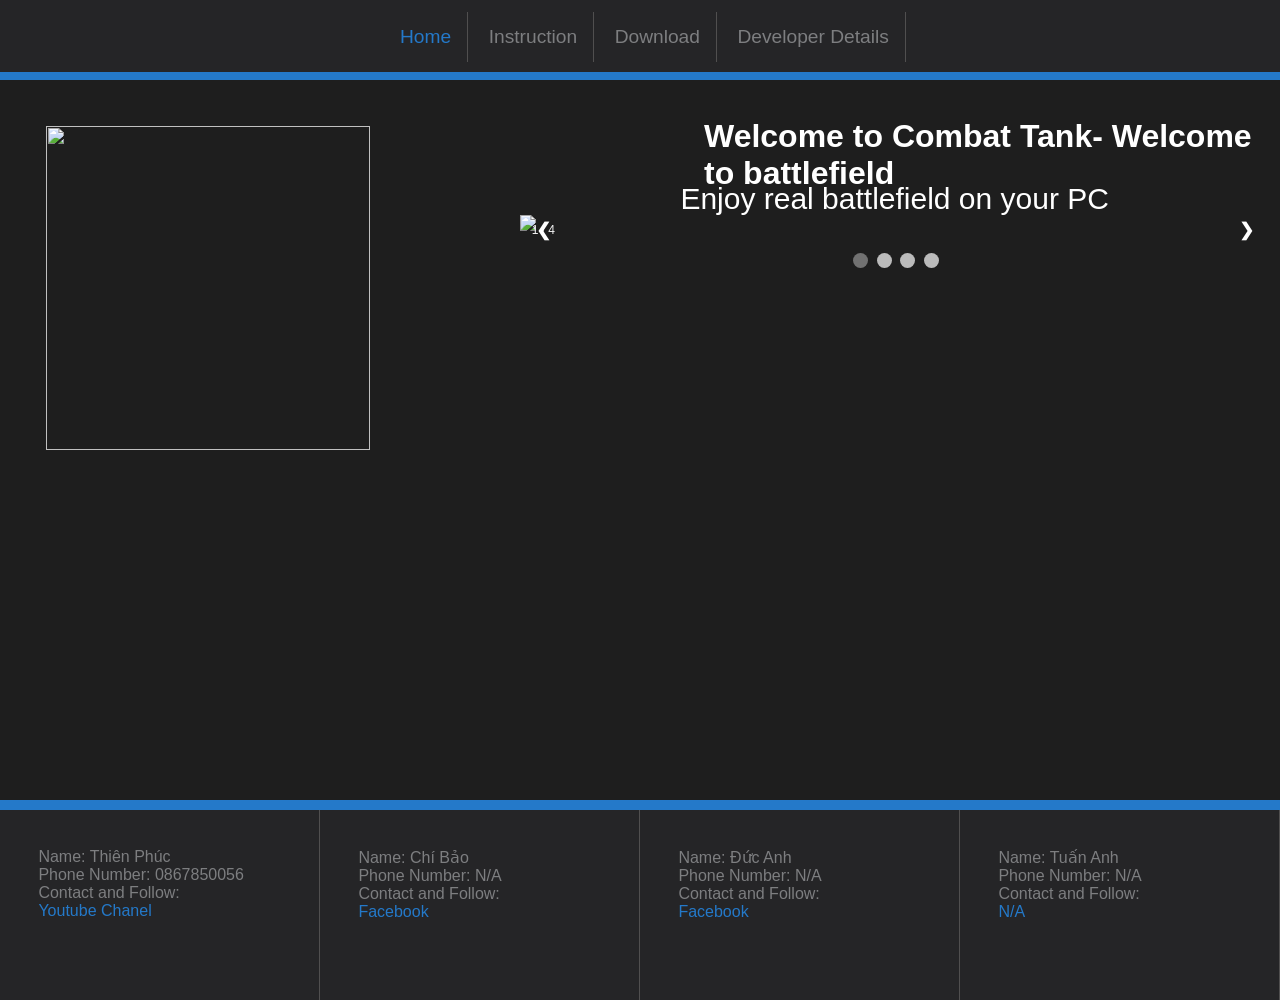
==== Web_Intro_ProJ/index.html @ b0754e71 "update web_intro" ====
<!DOCTYPE html>
<html lang="en">
<head>
    <meta charset="UTF-8">
    <meta http-equiv="X-UA-Compatible" content="IE=edge">
    <meta name="viewport" content="width=device-width, initial-scale=1.0">
    <link rel="stylesheet" href="style.css">
    <link rel="stylesheet" href="musicplayer.css">
    <link rel="stylesheet" href="https://cdnjs.cloudflare.com/ajax/libs/font-awesome/6.3.0/css/all.min.css">
    <link rel="stylesheet" href="slideshow.css">
    <script src="slideshow.js"></script>
    <title>Home</title>
</head>
<body onload="showSlides()">
    <nav class="nav-bar">
        <ul class="menu">
            <li class="menu-item"><a href="index.html" style="color: #2479c9;">Home</a></li>
            <li class="menu-item"><a href="Instruction.html">Instruction</a></li>
            <li class="menu-item"><a href="download.html">Download</a></li>
            <li class="menu-item"><a href="Detailsus.html">Developer Details</a></li>
        </ul>
        <div class="ribbon"></div>
    </nav>
    <div class="content">        
        <div class="left">
            <div class="disc">
                <div class="center">
                    <img src="Tank.jpg">
                </div>
            </div>
            <div class="parent">
                <div class="child-level-1">
                  <div class="child child-1"></div>
                  <div class="child child-2"></div>
                </div>
            </div>
        </div>       
        <div class="right">
            <div class="title"><h1>Welcome to Combat Tank- Welcome to battlefield</h1></div>
            <div class="slideshow-container">

                <!-- Full-width images with number and caption text -->
                <div class="mySlides fade">
                  <div class="numbertext">1 / 4</div>
                  <img src="tankbg1.jpg" style="width:100%">
                  <div class="text">Enjoy real battlefield on your PC</div>
                </div>
              
                <div class="mySlides fade">
                  <div class="numbertext">2 / 4</div>
                  <img src="tankbg2.jpg" style="width:100%">
                  <div class="text">You can play with AI</div>
                </div>
              
                <div class="mySlides fade">
                  <div class="numbertext">3 / 4</div>
                  <img src="tankbg3.jpg" style="width:100%">
                  <div class="text">You can combat with your friend</div>
                </div>

                <div class="mySlides fade">
                  <div class="numbertext">4 / 4</div>
                  <img src="tankbg4.jpg" style="width:100%">
                  <div class="text">Survival mode is available</div>
                </div>
              
                <!-- Next and previous buttons -->
                <a class="prev" onclick="plusSlides(-1)">&#10094;</a>
                <a class="next" onclick="plusSlides(1)">&#10095;</a>
              </div>
              <br>
              
              <!-- The dots/circles -->
              <div style="text-align:center">
                <span class="dot" onclick="currentSlide(1)"></span>
                <span class="dot" onclick="currentSlide(2)"></span>
                <span class="dot" onclick="currentSlide(3)"></span>
                <span class="dot" onclick="currentSlide(4)"></span>
              </div>
            </div>        
    </div>
    <footer class="footer">
        <div class="ribbon1"></div>
        <div class="part1">
            <p>Name: Thiên Phúc </p>
            <p>Phone Number: 0867850056</p>
            <p>Contact and Follow: </p><a href="https://www.youtube.com/channel/UCP7m9fLrzvcDfcaZi9htj4g">Youtube Chanel</a>
        </div>
        <div class="part2">
            <p>Name: Chí Bảo</p>
            <p>Phone Number: N/A</p>
            <p>Contact and Follow: </p><a href="https://www.facebook.com/dcbaosgu">Facebook</a>
        </div>
        <div class="part3">
          <p>Name: Đức Anh </p>
          <p>Phone Number: N/A</p>
          <p>Contact and Follow: </p><a href="https://www.facebook.com/ducanhdeptraivip">Facebook</a>
        </div>
        <div class="part4">
          <p>Name: Tuấn Anh </p>
          <p>Phone Number: N/A</p>
          <p>Contact and Follow: </p><a href="#">N/A</a>
        </div>
    </footer>
</body>
</html>
---- Web_Intro_ProJ/style.css ----
*
{
    margin: 0;
    padding: 0;
    font-family: 'Franklin Gothic Medium', 'Arial Narrow', Arial, sans-serif;
}
@media only screen and (min-width: 1600px){ 
    .nav-bar
    {
        position: sticky;
        top:0;
        background-color: #252527;
        width: 100%;
        height: 80px;
    }
    .nav-bar .ribbon
    {
        position: absolute;
        top: 90%;
        width: 100%;
        height: 10%;
        background-color: #2479c9;
    }
    .nav-bar .menu
    {
        position: absolute;
        top:15%;
        left: 40%;
        list-style-type: none;
        margin: 0;
        padding: 0;
        overflow: hidden;       
    }
    .nav-bar .menu .menu-item
    {        
        display: inline-block;
        border-right: 1px #504f4f solid;
    }
    .nav-bar .menu .menu-item:hover
    {
        background-color: rgba(255, 255, 255, 0.3);
    }
    .nav-bar .menu .menu-item a
    {
        text-decoration: none;
        color: #7d7e80;
        text-align: center;
        display: block;
        padding: 14px 16px;
        font-size: larger;
    }
    .content
    {
        position: absolute;
        background-color: #1e1e1e;
        width: 100%;
        height: 1000px;
    }
    .content .left
    {
        width: 40%;
        float:left;
    }
    
    
    .content .right
    { 
        width: 60%;
        float:left;
        color: white
    }
    .content .right .title
    {
        margin-left: 20%;
        margin-top: 5%;
    }
    .content .right .part3
    {
        width: 100%;
        background-color: #2479c9;
    }

    .footer
    {
        position: absolute;
        top: 1000px;
        background-color: #252527;
        width: 100%;
        height: 200px;
        color: #7d7e80
    }

    .footer a
    {
        text-decoration: none;
        color: #2479c9;
    }

    .footer .ribbon1
    {
        position: absolute;
        top: 0;
        width: 100%;
        height: 5%;
        background-color: #2479c9;
    }

    .footer .part1
    {
        position: absolute;
        top: 5%;
        left: 0;
        width: 25%;
        height: 95%;
        float: left;
        padding: 3%;
        border-right: 1px #504f4f solid;
    }

    .footer .part2
    {
        position: absolute;
        top: 5%;
        left: 25%;
        width: 25%;
        height: 95%;
        float: left;
        padding: 3%;
        border-right: 1px #504f4f solid;
    }

    .footer .part3
    {
        position: absolute;
        top: 5%;
        left: 50%;
        width: 25%;
        height: 95%;
        float: left;
        padding: 3%;
        border-right: 1px #504f4f solid;
    }

    .footer .part4
    {
        position: absolute;
        top: 5%;
        left: 75%;
        width: 25%;
        height: 95%;
        float: left;
        padding: 3%;
        border-right: 1px #504f4f solid;
    }
}
@media only screen and (min-width: 1024px) and (max-width: 1599px) 
{
    .nav-bar
    {
        position: sticky;
        top:0;
        background-color: #252527;
        width: 100%;
        height: 80px;
    }
    .nav-bar .ribbon
    {
        position: absolute;
        top: 90%;
        width: 100%;
        height: 10%;
        background-color: #2479c9;
    }
    .nav-bar .menu
    {
        position: absolute;
        top:15%;
        left: 30%;
        list-style-type: none;
        margin: 0;
        padding: 0;
        overflow: hidden;       
    }
    .nav-bar .menu .menu-item
    {        
        display: inline-block;
        border-right: 1px #504f4f solid;
    }
    .nav-bar .menu .menu-item:hover
    {
        background-color: rgba(255, 255, 255, 0.3);
    }
    .nav-bar .menu .menu-item a
    {
        text-decoration: none;
        color: #7d7e80;
        text-align: center;
        display: block;
        padding: 14px 16px;
        font-size: larger;
    }
    .content
    {
        position: absolute;
        background-color: #1e1e1e;
        width: 100%;
        height: 800px;
    }
    .content .left
    {
        width: 40%;
        float:left;
    }   
    .content .right
    { 
        width: 60%;
        float:left;
        color: white
    }
    .content .right .title
    {
        margin-left: 25%;
        margin-top: 5%;
    }

    .footer
    {
        position: absolute;
        top: 800px;
        background-color: #252527;
        width: 100%;
        height: 200px;
        color: #7d7e80
    }

    .footer a
    {
        text-decoration: none;
        color: #2479c9;
    }

    .footer .ribbon1
    {
        position: absolute;
        top: 0;
        width: 100%;
        height: 5%;
        background-color: #2479c9;
    }

    .footer .part1
    {
        position: absolute;
        top: 5%;
        left: 0;
        width: 25%;
        height: 95%;
        float: left;
        padding: 3%;
        border-right: 1px #504f4f solid;
    }

    .footer .part2
    {
        position: absolute;
        top: 5%;
        left: 25%;
        width: 25%;
        height: 95%;
        float: left;
        padding: 3%;
        border-right: 1px #504f4f solid;
    }

    .footer .part3
    {
        position: absolute;
        top: 5%;
        left: 50%;
        width: 25%;
        height: 95%;
        float: left;
        padding: 3%;
        border-right: 1px #504f4f solid;
    }

    .footer .part4
    {
        position: absolute;
        top: 5%;
        left: 75%;
        width: 25%;
        height: 95%;
        float: left;
        padding: 3%;
        border-right: 1px #504f4f solid;
    }
}
@media only screen and (min-width: 601px) and (max-width: 1023px)
{
    .nav-bar
    {
        position: sticky;
        top:0;
        background-color: #252527;
        width: 100%;
        height: 80px;
    }
    .nav-bar .ribbon
    {
        position: absolute;
        top: 90%;
        width: 100%;
        height: 10%;
        background-color: #2479c9;
    }
    .nav-bar .menu
    {
        position: absolute;
        top:15%;
        left: 30%;
        list-style-type: none;
        margin: 0;
        padding: 0;
        overflow: hidden;       
    }
    .nav-bar .menu .menu-item
    {        
        display: inline-block;
        border-right: 1px #504f4f solid;
    }
    .nav-bar .menu .menu-item:hover
    {
        background-color: rgba(255, 255, 255, 0.3);
    }
    .nav-bar .menu .menu-item a
    {
        text-decoration: none;
        color: #7d7e80;
        text-align: center;
        display: block;
        padding: 12px 14px;
        font-size: larger;
    }
    .content
    {
        position: absolute;
        background-color: #1e1e1e;
        width: 100%;
        height: 650px;
    }
    .content .left
    {
        width: 40%;
        float:left;
    }
     
    .content .right
    { 
        width: 60%;
        float:left;
        color: white
    }
    .content .right .title
    {
        margin-left: 15%;
        margin-top: 5%;
    }

    .footer
    {
        position: absolute;
        top: 650px;
        background-color: #252527;
        width: 100%;
        height: 200px;
        color: #7d7e80
    }

    .footer a
    {
        text-decoration: none;
        color: #2479c9;
    }

    .footer .ribbon1
    {
        position: absolute;
        top: 0;
        width: 100%;
        height: 5%;
        background-color: #2479c9;
    }

    .footer .part1
    {
        position: absolute;
        top: 5%;
        left: 0;
        width: 25%;
        height: 95%;
        float: left;
        padding: 3%;
        border-right: 1px #504f4f solid;
    }

    .footer .part2
    {
        position: absolute;
        top: 5%;
        left: 25%;
        width: 25%;
        height: 95%;
        float: left;
        padding: 3%;
        border-right: 1px #504f4f solid;
    }

    .footer .part3
    {
        position: absolute;
        top: 5%;
        left: 50%;
        width: 25%;
        height: 95%;
        float: left;
        padding: 3%;
        border-right: 1px #504f4f solid;
    }

    .footer .part4
    {
        position: absolute;
        top: 5%;
        left: 75%;
        width: 25%;
        height: 95%;
        float: left;
        padding: 3%;
        border-right: 1px #504f4f solid;
    }
} 
@media only screen and (max-width: 600px)
{
    .nav-bar
    {
        position: sticky;
        top:0;
        background-color: #252527;
        width: 100%;
        height: 60px;
    }
    .nav-bar .ribbon
    {
        position: absolute;
        top: 90%;
        width: 100%;
        height: 10%;
        background-color: #2479c9;
    }
    .nav-bar .menu
    {
        position: absolute;
        top:15%;
        left: 5%;
        list-style-type: none;
        margin: 0;
        padding: 0;
        overflow: hidden;       
    }
    .nav-bar .menu .menu-item
    {        
        display: inline-block;
        border-right: 1px #504f4f solid;
    }
    .nav-bar .menu .menu-item:hover
    {
        background-color: rgba(255, 255, 255, 0.3);
    }
    .nav-bar .menu .menu-item a
    {
        text-decoration: none;
        color: #7d7e80;
        text-align: center;
        display: block;
        padding: 5px 2px;
        font-size: medium;
    }
    .content
    {
        position: absolute;
        background-color: #1e1e1e;
        width: 100%;
        height: 1100px;
    }
    .content .left
    {
        position: absolute;
        height: 600px;
        width: 100%;
    }
        
    .content .right
    { 
        position: absolute;
        top: 600px;
        width: 100%;
        height: 400px;
        color: white
    }
    .content .right .title
    {
        margin-left: 15%;
        margin-top: 5%;
    }

    .footer
    {
        position: absolute;
        top: 1100px;
        background-color: #252527;
        width: 100%;
        height: 250px;
        color: #7d7e80
    }

    .footer a
    {
        text-decoration: none;
        color: #2479c9;
    }

    .footer .ribbon1
    {
        position: absolute;
        top: 0;
        width: 100%;
        height: 5%;
        background-color: #2479c9;
    }

    .footer .part1
    {
        position: absolute;
        top: 5%;
        left: 0;
        width: 25%;
        height: 95%;
        float: left;
        padding: 3%;
        border-right: 1px #504f4f solid;
    }

    .footer .part2
    {
        position: absolute;
        top: 5%;
        left: 25%;
        width: 25%;
        height: 95%;
        float: left;
        padding: 3%;
        border-right: 1px #504f4f solid;
    }

    .footer .part3
    {
        position: absolute;
        top: 5%;
        left: 50%;
        width: 25%;
        height: 95%;
        float: left;
        padding: 3%;
        border-right: 1px #504f4f solid;
    }

    .footer .part4
    {
        position: absolute;
        top: 5%;
        left: 75%;
        width: 25%;
        height: 95%;
        float: left;
        padding: 3%;
        border-right: 1px #504f4f solid;
    }
}
---- Web_Intro_ProJ/musicplayer.css ----
@media only screen and (min-width: 1600px)  {
    .content .left .disc
    {
        position: relative;
        margin-top: 15%;
        margin-left: 15%;
        
        height: 500px;
        width: 500px;
        
        animation: rotate 20s linear infinite;
        animation: fadeIn 5s;
        
    }
    @keyframes fadeIn {
        0% { opacity: 0; }
        100% { opacity: 1; }
    }
    .content .left .disc .center img
    {
        position: absolute;
        top: 5%;
        left: 5%;
        height: 90%;
        width: 90%;
        animation: rotate 20s linear infinite;
    }
    @keyframes rotate {
        0% {
          transform: rotate(0deg);
        }
        100% {
          transform: rotate(360deg);
        }
      }
      /*.parent {
        position: relative;
        top: -350px;
        left: 50%;
        width: 260px;
        animation: fly 3s linear infinite, fadeOut 3s linear infinite;
      }
      @keyframes fly {
        0% {
          left: 50%;
          top: -350px;
        }
        100% {
          top: -500px;
          left: 100%;   
        }
      }
      @keyframes fadeOut {
        0% { opacity: 1; }
        100% { opacity: 0; }
      }
      .parent, .child-level-1, .child-level-2 {
        display: flex;
        justify-content: space-between;
      }
      
      .child-level-1, .child-level-2 {
        position: relative;
        width: 120px;
      }

      .child {
        height: 40px;
        width: 50px;
        border-radius: 50%;
      }
      
      .child.child-1, .child.child-1::after, .child.child-2, .child.child-2::after,
      .child.child-2::before, .child.child-4, .child.child-4::before, .child.child-4::after {
        animation: switchcolor 2s linear infinite
      }
      @keyframes switchcolor {
        0% { 
          background-image: linear-gradient(
            135deg,
            #0a50e6,
            #0ae44b
        );
        }
        25% { 
          background-image: linear-gradient(
            135deg,
            #a1e20a,
            #ece90f
        );
        }
        50% { 
          background-image: linear-gradient(
            135deg,
            #daa30b,
            #e65ad3
        );
        }
        100% { 
          background-image: linear-gradient(
            135deg,
            #ad0fec,
            #da0b15
        );
        }
      }

    .child::before, .child::after {
        position: absolute;
        top: -80px;
    }

    .child::after, .child.child-4::before {
        content: "";
        height: 100px;
        width: 10px;
    }

    .child.child-1::after, .child.child-3::after {
        right: 70px;
    }

    .child.child-2::after, .child.child-4::after {
        right: 0;
    }

    .child.child-2::before {
        content: "";
        height: 10px;
        width: 60px;
        right: 10px;
    }
    .content .left .musiccontrol
    {
        margin-left: 10%;
        padding-top: 5%;
        padding-bottom: 5%;
        width: 80%;
        height: 30%;
        background-color: #3c3c3c;
        overflow: hidden;
        border-radius: 15px;
        box-shadow: 5px 10px 8px #504f4f;
    }
    .content .left .musiccontrol .time
    {
        display: flex;
        justify-content: center;
        color: white;
        margin-top: 15px;
        margin-bottom: 15px;
    }
    .content .left .musiccontrol .control
    {
        height: 50%;
        width: 100%;
        padding-left: 35%;
        padding-top: 3%;
    }
    .content .left .musiccontrol .play-music
    {
        float: left;
        height: 50px;
        width: 50px;
        background-color: white;
        border-radius: 50%;
        margin-left: 15px;
    }
    .content .left .musiccontrol .forward
    {
        float: left;
        height: 50px;
        width: 50px;
        background-color: white;
        border-radius: 50%;
        margin-left: 15px;
    }
    .content .left .musiccontrol .backward
    {
        float: left;
        height: 50px;
        width: 50px;
        background-color: white;
        border-radius: 50%;
    }

    .content .left .musiccontrol #seekbar
    {
        -webkit-appearance: none;
        margin-left: 10%;
        width: 80%;
        height: 15px;
        cursor: pointer;
        border-radius: 15px;
        overflow: hidden;
    }
    .content .left .musiccontrol #seekbar::-webkit-slider-thumb
    {
        -webkit-appearance: none;
        width: 10px;
        height: 25px;
        background-color: #2479c9;
        box-shadow: -400px 0 0 400px #66abec;        
    }*/
}

@media only screen and (min-width: 1024px) and (max-width: 1599px) 
{
  .content .left .disc
  {
      position: relative;
      margin-top: 5%;
      margin-left: 5%;
      height: 400px;
      width: 400px;
      animation: rotate 20s linear infinite;
      animation: fadeIn 5s;
  }
  @keyframes fadeIn {
      0% { opacity: 0; }
      100% { opacity: 1; }
  }
  
  .content .left .disc .center img
  {
      position: absolute;
      top: 5%;
      left: 5%;
      height: 90%;
      width: 90%;
      animation: rotate 20s linear infinite;
  }
  @keyframes rotate {
      0% {
        transform: rotate(0deg);
      }
      100% {
        transform: rotate(360deg);
      }
    }
    /*.parent {
      position: relative;
      top: -350px;
      left: 50%;
      width: 200px;
      animation: fly 3s linear infinite, fadeOut 3s linear infinite;
    }
    @keyframes fly {
      0% {
        left: 50%;
        top: -350px;
      }
      100% {
        top: -500px;
        left: 100%;   
      }
    }
    @keyframes fadeOut {
      0% { opacity: 1; }
      100% { opacity: 0; }
    }
    .parent, .child-level-1, .child-level-2 {
      display: flex;
      justify-content: space-between;
    }
    
    .child-level-1, .child-level-2 {
      position: relative;
      width: 120px;
    }

    .child {
      height: 40px;
      width: 50px;
      border-radius: 50%;
    }
    
    .child.child-1, .child.child-1::after, .child.child-2, .child.child-2::after,
      .child.child-2::before, .child.child-4, .child.child-4::before, .child.child-4::after {
        animation: switchcolor 2s linear infinite
      }
      @keyframes switchcolor {
        0% { 
          background-image: linear-gradient(
            135deg,
            #0a50e6,
            #0ae44b
        );
        }
        25% { 
          background-image: linear-gradient(
            135deg,
            #a1e20a,
            #ece90f
        );
        }
        50% { 
          background-image: linear-gradient(
            135deg,
            #daa30b,
            #e65ad3
        );
        }
        100% { 
          background-image: linear-gradient(
            135deg,
            #ad0fec,
            #da0b15
        );
        }
      }


  .child::before, .child::after {
      position: absolute;
      top: -80px;
  }

  .child::after, .child.child-4::before {
      content: "";
      height: 100px;
      width: 10px;
  }

  .child.child-1::after, .child.child-3::after {
      right: 70px;
  }

  .child.child-2::after, .child.child-4::after {
      right: 0;
  }

  .child.child-2::before {
      content: "";
      height: 10px;
      width: 60px;
      right: 10px;
  }
  .content .left .musiccontrol
  {
      margin-left: 5%;
      padding-top: 5%;
      padding-bottom: 5%;
      width: 80%;
      height: 30%;
      background-color: #3c3c3c;
      overflow: hidden;
      border-radius: 15px;
      box-shadow: 5px 10px 8px #504f4f;
  }
  .content .left .musiccontrol .time
  {
      display: flex;
      justify-content: center;
      color: white;
      margin-top: 15px;
      margin-bottom: 15px;
  }
  .content .left .musiccontrol .control
  {
      height: 50%;
      width: 100%;
      padding-left: 30%;
      padding-top: 3%;
  }
  .content .left .musiccontrol .play-music
  {
      float: left;
      height: 50px;
      width: 50px;
      background-color: white;
      border-radius: 50%;
      margin-left: 15px;
  }
  .content .left .musiccontrol .forward
  {
      float: left;
      height: 50px;
      width: 50px;
      background-color: white;
      border-radius: 50%;
      margin-left: 15px;
  }
  .content .left .musiccontrol .backward
  {
      float: left;
      height: 50px;
      width: 50px;
      background-color: white;
      border-radius: 50%;
  }

  .content .left .musiccontrol #seekbar
  {
      -webkit-appearance: none;
      margin-left: 10%;
      width: 80%;
      height: 15px;
      cursor: pointer;
      border-radius: 15px;
      overflow: hidden;
  }
  .content .left .musiccontrol #seekbar::-webkit-slider-thumb
  {
      -webkit-appearance: none;
      width: 10px;
      height: 25px;
      background-color: #2479c9;
      box-shadow: -400px 0 0 400px #66abec;        
  }*/
}

@media only screen and (min-width: 601px) and (max-width: 1023px)
{
  .content .left .disc
  {
      position: relative;
      margin-top: 5%;
      margin-left: 5%;
      background-color: black;
      height: 300px;
      width: 300px;
      animation: rotate 20s linear infinite;
      animation: fadeIn 5s;
      box-shadow: 5px 10px 8px #2c2b2b;
  }
  @keyframes fadeIn {
      0% { opacity: 0; }
      100% { opacity: 1; }
  }
  .content .left .disc .center img
  {
      position: absolute;
      top: 5%;
      left: 5%;
      height: 90%;
      width: 90%;
      animation: rotate 20s linear infinite;
  }
  @keyframes rotate {
      0% {
        transform: rotate(0deg);
      }
      100% {
        transform: rotate(360deg);
      }
    }
    /*.parent {
      position: relative;
      top: -350px;
      left: 50%;
      width: 200px;
      animation: fly 3s linear infinite, fadeOut 3s linear infinite;
    }
    @keyframes fly {
      0% {
        left: 50%;
        top: -350px;
      }
      100% {
        top: -500px;
        left: 100%;   
      }
    }
    @keyframes fadeOut {
      0% { opacity: 1; }
      100% { opacity: 0; }
    }
    .parent, .child-level-1, .child-level-2 {
      display: flex;
      justify-content: space-between;
    }
    
    .child-level-1, .child-level-2 {
      position: relative;
      width: 120px;
    }

    .child {
      height: 40px;
      width: 50px;
      border-radius: 50%;
    }
    
    .child.child-1, .child.child-1::after, .child.child-2, .child.child-2::after,
      .child.child-2::before, .child.child-4, .child.child-4::before, .child.child-4::after {
        animation: switchcolor 2s linear infinite
      }
      @keyframes switchcolor {
        0% { 
          background-image: linear-gradient(
            135deg,
            #0a50e6,
            #0ae44b
        );
        }
        25% { 
          background-image: linear-gradient(
            135deg,
            #a1e20a,
            #ece90f
        );
        }
        50% { 
          background-image: linear-gradient(
            135deg,
            #daa30b,
            #e65ad3
        );
        }
        100% { 
          background-image: linear-gradient(
            135deg,
            #ad0fec,
            #da0b15
        );
        }
      }


  .child::before, .child::after {
      position: absolute;
      top: -80px;
  }

  .child::after, .child.child-4::before {
      content: "";
      height: 100px;
      width: 10px;
  }

  .child.child-1::after, .child.child-3::after {
      right: 70px;
  }

  .child.child-2::after, .child.child-4::after {
      right: 0;
  }

  .child.child-2::before {
      content: "";
      height: 10px;
      width: 60px;
      right: 10px;
  }
  .content .left .musiccontrol
  {
      margin-left: 5%;
      padding-top: 5%;
      padding-bottom: 5%;
      width: 80%;
      height: 30%;
      background-color: #3c3c3c;
      overflow: hidden;
      border-radius: 15px;
      box-shadow: 5px 10px 8px #504f4f;
  }
  .content .left .musiccontrol .time
  {
      display: flex;
      justify-content: center;
      color: white;
      margin-top: 15px;
      margin-bottom: 15px;
  }
  .content .left .musiccontrol .control
  {
      height: 50%;
      width: 100%;
      padding-left: 18%;
      padding-top: 3%;
  }
  .content .left .musiccontrol .play-music
  {
      float: left;
      height: 50px;
      width: 50px;
      background-color: white;
      border-radius: 50%;
      margin-left: 15px;
  }
  .content .left .musiccontrol .forward
  {
      float: left;
      height: 50px;
      width: 50px;
      background-color: white;
      border-radius: 50%;
      margin-left: 15px;
  }
  .content .left .musiccontrol .backward
  {
      float: left;
      height: 50px;
      width: 50px;
      background-color: white;
      border-radius: 50%;
  }

  .content .left .musiccontrol #seekbar
  {
      -webkit-appearance: none;
      margin-left: 10%;
      width: 80%;
      height: 15px;
      cursor: pointer;
      border-radius: 15px;
      overflow: hidden;
  }
  .content .left .musiccontrol #seekbar::-webkit-slider-thumb
  {
      -webkit-appearance: none;
      width: 10px;
      height: 25px;
      background-color: #2479c9;
      box-shadow: -400px 0 0 400px #66abec;        
  }*/
}

@media only screen and (max-width: 600px)
{
  .content .left .disc
  {
      position: relative;
      margin-top: 5%;
      margin-left: 5%;
      background-color: black;
      height: 350px;
      width: 350px;
      border-radius: 50%;
      animation: rotate 20s linear infinite;
      animation: fadeIn 5s;
      box-shadow: 5px 10px 8px #2c2b2b;
  }
  .content .left .disc:hover
  {
    height: 355px;
    width: 355px;
    border: 1px solid;
    box-shadow: inset 0 0 20px rgba(255, 255, 255, .5), 0 0 20px rgba(255, 255, 255, .2);
    outline-color: rgba(255, 255, 255, 0);
    outline-offset: 15px;
    text-shadow: 1px 1px 2px #427388; 
  }
  @keyframes fadeIn {
      0% { opacity: 0; }
      100% { opacity: 1; }
  }
  .content .left .disc .center
  {
      position: absolute;
      top: 14%;
      left: 14%;
      transform: translate(-50%, -50%);
      height: 250px;
      width: 250px;
      background-image: linear-gradient(
            135deg,
            #e60a0a,
            #e6ab0a,
            #e6e20a,
            #0ae44b,
            #2b0ae4
      );
      animation: rotate 20s linear infinite;
      border-radius: 50%;
  }
  .content .left .disc .center img
  {
      position: absolute;
      top: 5%;
      left: 5%;
      height: 90%;
      width: 90%;
      border-radius: 50%;
      animation: rotate 20s linear infinite;
  }
  @keyframes rotate {
      0% {
        transform: rotate(0deg);
      }
      100% {
        transform: rotate(360deg);
      }
    }
    /*.parent {
      position: relative;
      top: -350px;
      left: 50%;
      width: 200px;
      animation: fly 3s linear infinite, fadeOut 3s linear infinite;
    }
    @keyframes fly {
      0% {
        left: 50%;
        top: -350px;
      }
      100% {
        top: -500px;
        left: 100%;   
      }
    }
    @keyframes fadeOut {
      0% { opacity: 1; }
      100% { opacity: 0; }
    }
    .parent, .child-level-1, .child-level-2 {
      display: flex;
      justify-content: space-between;
    }
    
    .child-level-1, .child-level-2 {
      position: relative;
      width: 120px;
    }

    .child {
      height: 40px;
      width: 50px;
      border-radius: 50%;
    }
    
    .child.child-1, .child.child-1::after, .child.child-2, .child.child-2::after,
      .child.child-2::before, .child.child-4, .child.child-4::before, .child.child-4::after {
        animation: switchcolor 2s linear infinite
      }
      @keyframes switchcolor {
        0% { 
          background-image: linear-gradient(
            135deg,
            #0a50e6,
            #0ae44b
        );
        }
        25% { 
          background-image: linear-gradient(
            135deg,
            #a1e20a,
            #ece90f
        );
        }
        50% { 
          background-image: linear-gradient(
            135deg,
            #daa30b,
            #e65ad3
        );
        }
        100% { 
          background-image: linear-gradient(
            135deg,
            #ad0fec,
            #da0b15
        );
        }
      }


  .child::before, .child::after {
      position: absolute;
      top: -80px;
  }

  .child::after, .child.child-4::before {
      content: "";
      height: 100px;
      width: 10px;
  }

  .child.child-1::after, .child.child-3::after {
      right: 70px;
  }

  .child.child-2::after, .child.child-4::after {
      right: 0;
  }

  .child.child-2::before {
      content: "";
      height: 10px;
      width: 60px;
      right: 10px;
  }
  .content .left .musiccontrol
  {
      margin-left: 20%;
      padding-top: 5%;
      padding-bottom: 5%;
      width: 60%;
      height: 30%;
      background-color: #3c3c3c;
      overflow: hidden;
      border-radius: 15px;
      box-shadow: 5px 10px 8px #504f4f;
  }
  .content .left .musiccontrol .time
  {
      display: flex;
      justify-content: center;
      color: white;
      margin-top: 15px;
      margin-bottom: 15px;
  }
  .content .left .musiccontrol .control
  {
      height: 50%;
      width: 100%;
      padding-left: 18%;
      padding-top: 3%;
  }
  .content .left .musiccontrol .play-music
  {
      float: left;
      height: 50px;
      width: 50px;
      background-color: white;
      border-radius: 50%;
      margin-left: 15px;
  }
  .content .left .musiccontrol .forward
  {
      float: left;
      height: 50px;
      width: 50px;
      background-color: white;
      border-radius: 50%;
      margin-left: 15px;
  }
  .content .left .musiccontrol .backward
  {
      float: left;
      height: 50px;
      width: 50px;
      background-color: white;
      border-radius: 50%;
  }

  .content .left .musiccontrol #seekbar
  {
      -webkit-appearance: none;
      margin-left: 10%;
      width: 80%;
      height: 15px;
      cursor: pointer;
      border-radius: 15px;
      overflow: hidden;
  }
  .content .left .musiccontrol #seekbar::-webkit-slider-thumb
  {
      -webkit-appearance: none;
      width: 10px;
      height: 25px;
      background-color: #2479c9;
      box-shadow: -400px 0 0 400px #66abec;        
  }*/
}
---- Web_Intro_ProJ/slideshow.css ----
@media only screen and (min-width: 1600px)
{
  * {box-sizing:border-box}
  
  /* Slideshow container */
  .slideshow-container {
    max-width: 1000px;
    position: relative;
    margin: auto;
    margin-top: 3%;
    margin-left: 1%;
  }
  
  /* Hide the images by default */
  .mySlides {
    display: none;
  }
  
  /* Next & previous buttons */
  .prev, .next {
    cursor: pointer;
    position: absolute;
    top: 50%;
    width: auto;
    margin-top: -22px;
    padding: 16px;
    color: white;
    font-weight: bold;
    font-size: 18px;
    transition: 0.6s ease;
    border-radius: 0 3px 3px 0;
    user-select: none;
  }
  
  /* Position the "next button" to the right */
  .next {
    right: 0;
    border-radius: 3px 0 0 3px;
  }
  
  /* On hover, add a black background color with a little bit see-through */
  .prev:hover, .next:hover {
    background-color: rgba(0,0,0,0.8);
  }
  
  /* Caption text */
  .text {
    color: white;
    font-size: 30px;
    padding: 8px 12px;
    position: absolute;
    bottom: 55%;
    width: 100%;
    text-align: center;
  }
  
  /* Number text (1/3 etc) */
  .numbertext {
    color: #f2f2f2;
    font-size: 12px;
    padding: 8px 12px;
    position: absolute;
    top: 0;
  }
  
  /* The dots/bullets/indicators */
  .dot {
    cursor: pointer;
    height: 15px;
    width: 15px;
    margin: 0 2px;
    background-color: #bbb;
    border-radius: 50%;
    display: inline-block;
    transition: background-color 0.6s ease;
  }
  
  .active, .dot:hover {
    background-color: #717171;
  }
  
  /* Fading animation */
  .fade {
    animation-name: fade;
    animation-duration: 1.5s;
  }
  
  @keyframes fade {
    from {opacity: .4}
    to {opacity: 1}
  }
}

@media only screen and (min-width: 1024px) and (max-width: 1599px) 
{
  * {box-sizing:border-box}
  
  /* Slideshow container */
  .slideshow-container {
    max-width: 750px;
    position: relative;
    margin: auto;
    margin-top: 3%;
    margin-left: 1%;
  }
  
  /* Hide the images by default */
  .mySlides {
    display: none;
  }
  
  /* Next & previous buttons */
  .prev, .next {
    cursor: pointer;
    position: absolute;
    top: 50%;
    width: auto;
    margin-top: -22px;
    padding: 16px;
    color: white;
    font-weight: bold;
    font-size: 18px;
    transition: 0.6s ease;
    border-radius: 0 3px 3px 0;
    user-select: none;
  }
  
  /* Position the "next button" to the right */
  .next {
    right: 0;
    border-radius: 3px 0 0 3px;
  }
  
  /* On hover, add a black background color with a little bit see-through */
  .prev:hover, .next:hover {
    background-color: rgba(0,0,0,0.8);
  }
  
  /* Caption text */
  .text {
    color: white;
    font-size: 30px;
    padding: 8px 12px;
    position: absolute;
    bottom: 55%;
    width: 100%;
    text-align: center;
  }
  
  /* Number text (1/3 etc) */
  .numbertext {
    color: #f2f2f2;
    font-size: 12px;
    padding: 8px 12px;
    position: absolute;
    top: 0;
  }
  
  /* The dots/bullets/indicators */
  .dot {
    cursor: pointer;
    height: 15px;
    width: 15px;
    margin: 0 2px;
    background-color: #bbb;
    border-radius: 50%;
    display: inline-block;
    transition: background-color 0.6s ease;
  }
  
  .active, .dot:hover {
    background-color: #717171;
  }
  
  /* Fading animation */
  .fade {
    animation-name: fade;
    animation-duration: 1.5s;
  }
  
  @keyframes fade {
    from {opacity: .4}
    to {opacity: 1}
  }
}

@media only screen and (min-width: 601px) and (max-width: 1023px)
{
  * {box-sizing:border-box}
  
  /* Slideshow container */
  .slideshow-container {
    max-width: 500px;
    position: relative;
    margin: auto;
    margin-top: 3%;
    margin-left: 1%;
  }
  
  /* Hide the images by default */
  .mySlides {
    display: none;
  }
  
  /* Next & previous buttons */
  .prev, .next {
    cursor: pointer;
    position: absolute;
    top: 50%;
    width: auto;
    margin-top: -22px;
    padding: 16px;
    color: white;
    font-weight: bold;
    font-size: 18px;
    transition: 0.6s ease;
    border-radius: 0 3px 3px 0;
    user-select: none;
  }
  
  /* Position the "next button" to the right */
  .next {
    right: 0;
    border-radius: 3px 0 0 3px;
  }
  
  /* On hover, add a black background color with a little bit see-through */
  .prev:hover, .next:hover {
    background-color: rgba(0,0,0,0.8);
  }
  
  /* Caption text */
  .text {
    color: white;
    font-size: 30px;
    padding: 8px 12px;
    position: absolute;
    bottom: 5%;
    width: 100%;
    text-align: center;
  }
  
  /* Number text (1/3 etc) */
  .numbertext {
    color: #f2f2f2;
    font-size: 12px;
    padding: 8px 12px;
    position: absolute;
    top: 0;
  }
  
  /* The dots/bullets/indicators */
  .dot {
    cursor: pointer;
    height: 15px;
    width: 15px;
    margin: 0 2px;
    background-color: #bbb;
    border-radius: 50%;
    display: inline-block;
    transition: background-color 0.6s ease;
  }
  
  .active, .dot:hover {
    background-color: #717171;
  }
  
  /* Fading animation */
  .fade {
    animation-name: fade;
    animation-duration: 1.5s;
  }
  
  @keyframes fade {
    from {opacity: .4}
    to {opacity: 1}
  }
}

@media only screen and (max-width: 600px)
{
  * {box-sizing:border-box}
  
  /* Slideshow container */
  .slideshow-container {
    max-width: 500px;
    position: relative;
    margin: auto;
    margin-top: 3%;
    margin-left: 1%;
  }
  
  /* Hide the images by default */
  .mySlides {
    display: none;
  }
  
  /* Next & previous buttons */
  .prev, .next {
    cursor: pointer;
    position: absolute;
    top: 50%;
    width: auto;
    margin-top: -22px;
    padding: 16px;
    color: white;
    font-weight: bold;
    font-size: 18px;
    transition: 0.6s ease;
    border-radius: 0 3px 3px 0;
    user-select: none;
  }
  
  /* Position the "next button" to the right */
  .next {
    right: 0;
    border-radius: 3px 0 0 3px;
  }
  
  /* On hover, add a black background color with a little bit see-through */
  .prev:hover, .next:hover {
    background-color: rgba(0,0,0,0.8);
  }
  
  /* Caption text */
  .text {
    color: white;
    font-size: 30px;
    padding: 8px 12px;
    position: absolute;
    bottom: 5%;
    width: 100%;
    text-align: center;
  }
  
  /* Number text (1/3 etc) */
  .numbertext {
    color: #f2f2f2;
    font-size: 12px;
    padding: 8px 12px;
    position: absolute;
    top: 0;
  }
  
  /* The dots/bullets/indicators */
  .dot {
    cursor: pointer;
    height: 15px;
    width: 15px;
    margin: 0 2px;
    background-color: #bbb;
    border-radius: 50%;
    display: inline-block;
    transition: background-color 0.6s ease;
  }
  
  .active, .dot:hover {
    background-color: #717171;
  }
  
  /* Fading animation */
  .fade {
    animation-name: fade;
    animation-duration: 1.5s;
  }
  
  @keyframes fade {
    from {opacity: .4}
    to {opacity: 1}
  }
}
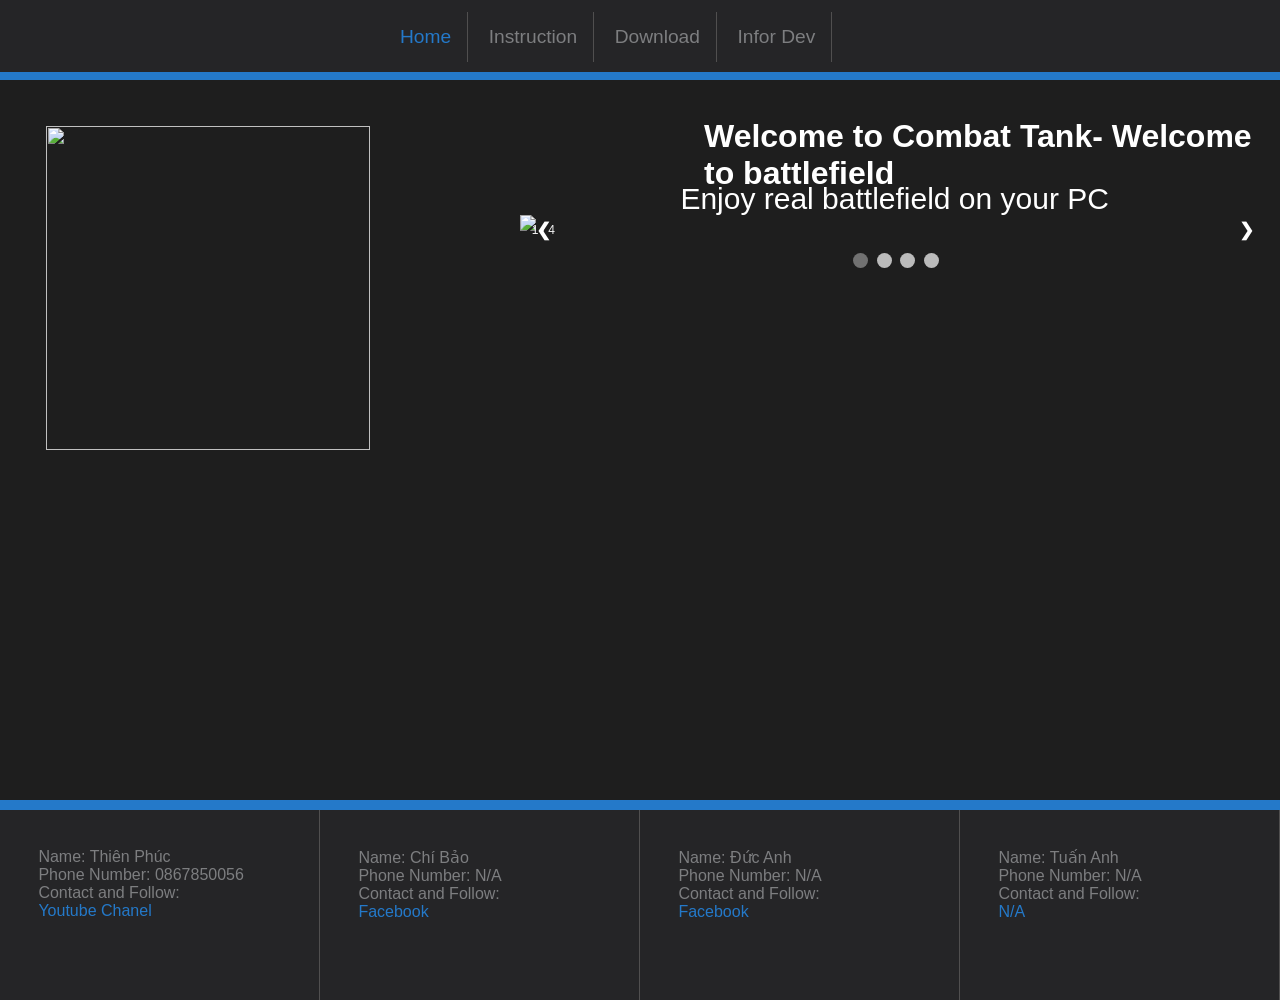
==== commit 2f530781: "Update index.html" ====
--- a/Web_Intro_ProJ/index.html
+++ b/Web_Intro_ProJ/index.html
@@ -18,7 +18,7 @@
             <li class="menu-item"><a href="index.html" style="color: #2479c9;">Home</a></li>
             <li class="menu-item"><a href="Instruction.html">Instruction</a></li>
             <li class="menu-item"><a href="download.html">Download</a></li>
-            <li class="menu-item"><a href="Detailsus.html">Developer Details</a></li>
+            <li class="menu-item"><a href="Detailsus.html">Infor Dev</a></li>
         </ul>
         <div class="ribbon"></div>
     </nav>
@@ -26,7 +26,7 @@
         <div class="left">
             <div class="disc">
                 <div class="center">
-                    <img src="Tank.jpg">
+                    <img src="Web_Intro_ProJ/image/tank1 up.png">
                 </div>
             </div>
             <div class="parent">
